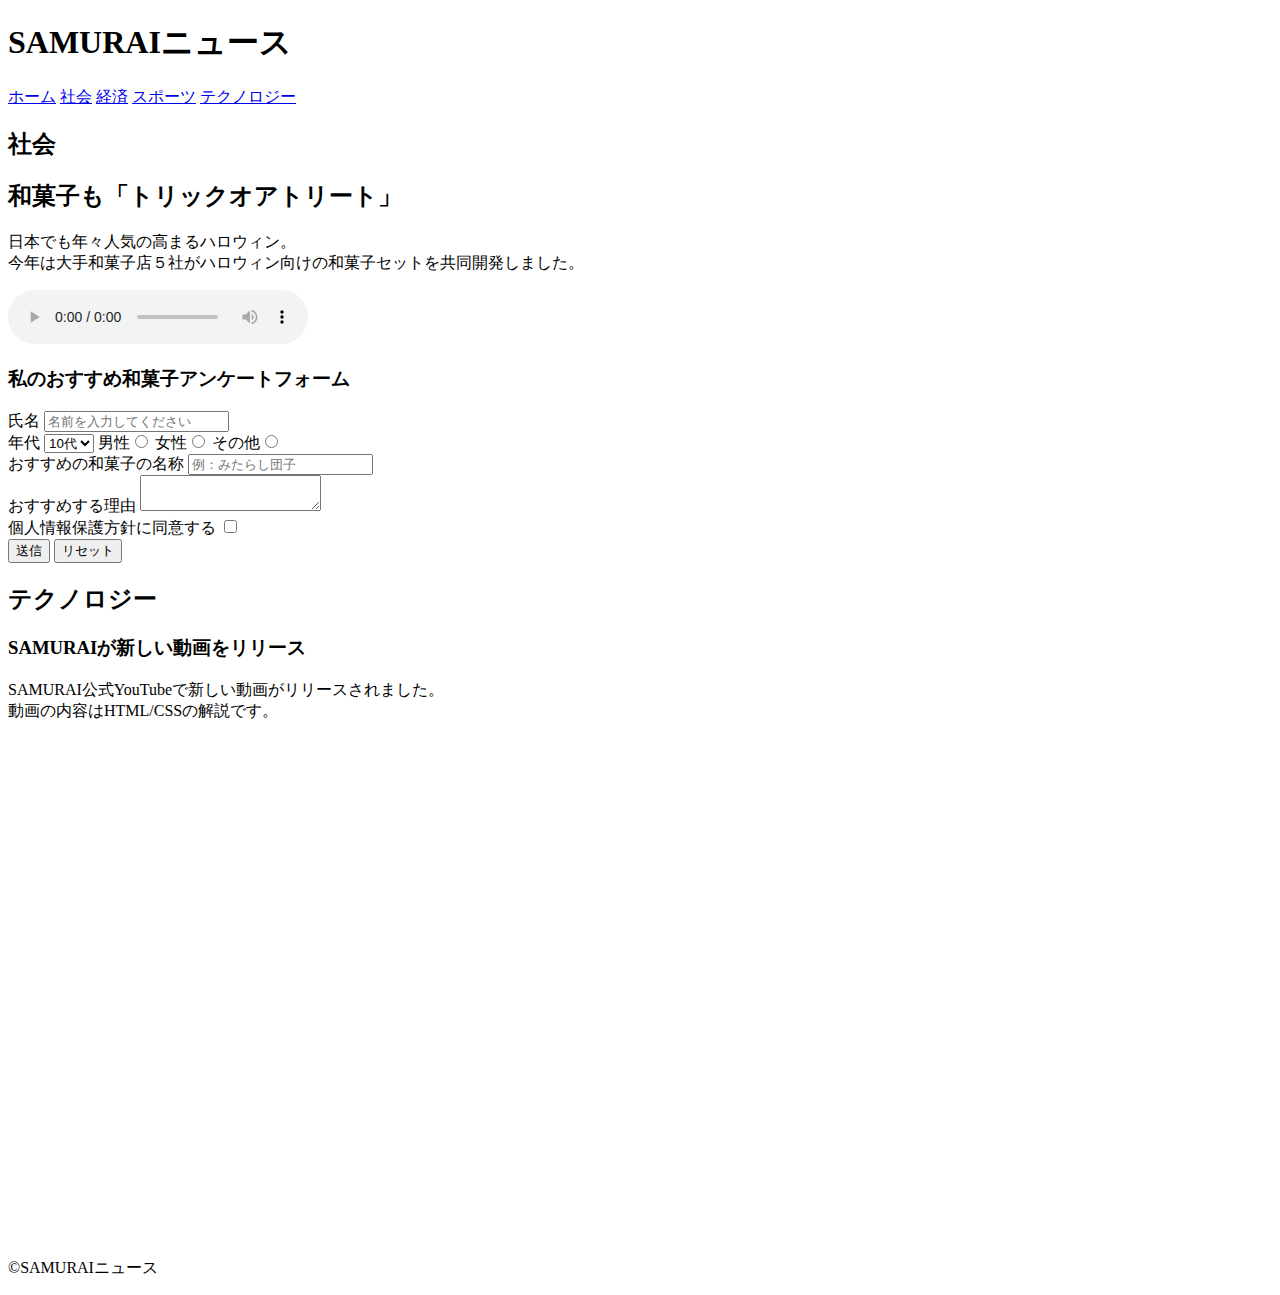
==== kadai_0008/kadai_0008.html @ 1587901c "Add files via upload" ====
<!DOCTYPE html>
<html>
<head>
  <title>8章課題</title>
  <meta name="description" content="このページは8章の課題です。">
  <meta charset="UTF-8">
</head>
<body>
  <header>
    <h1>SAMURAIニュース</h1>
    <nav>
             <a href="layout.html">ホーム</a>
              <a href="https://www.google.com">社会</a>
            <a href="https://www.google.com">経済</a>
              <a href="https://www.google.com">スポーツ</a>
        <a href="https://www.google.com">テクノロジー</a>
            </nav>       
  </header>
  <main>
    <article>
      <h2>社会</h2>
      <h2>和菓子も「トリックオアトリート」</h2>
      <p>日本でも年々人気の高まるハロウィン。<br>
      今年は大手和菓子店５社がハロウィン向けの和菓子セットを共同開発しました。
      <section>
        <audio src="ichi.mp3" controls></audio>
       </section>
      <section>
        <h3>私のおすすめ和菓子アンケートフォーム</h3>
        <form>
            <label>氏名</label> 
            <input type="text" placeholder="名前を入力してください">
    <br>
    <label >年代</label>
    <select> 
        <option>10代</option>
        <option>20代</option>
        <option>30代</option>
      </select>
      <label>男性</label><input type="radio" name="gender"> 
         <label>女性</label><input type="radio" name="gender"> 
         <label>その他</label><input type="radio" name="gender"> 
         <br> 
         <label >おすすめの和菓子の名称</label>
         <input type="text" placeholder="例：みたらし団子">
             <br> 
         <label>おすすめする理由</label>
         <textarea></textarea>
         <br>
         <label>個人情報保護方針に同意する</label> 
        <input type="checkbox"> 
         <br> 
         <input type="submit" value="送信"> 
         <input type="reset" value="リセット">
    
        </form>
      </section>
    </article>
    <article>
      <h2>テクノロジー</h2>
      <h3>SAMURAIが新しい動画をリリース</h3>
      <p>SAMURAI公式YouTubeで新しい動画がリリースされました。<br>
      動画の内容はHTML/CSSの解説です。
      <section>
        <iframe
             src="https://www.youtube.com/embed/2JLiGSUohEo?si=_K2gkGZmU6nMav-D" title="YouTube video player" frameborder="0" allow="accelerometer; autoplay; clipboard-write; encrypted-media; gyroscope; picture-in-picture; web-share" referrerpolicy="strict-origin-when-cross-origin" width="500" height="500">
            </iframe>
        
      </section>
    </article>
  </main>
  <footer>
    <p>&copy;SAMURAIニュース</p>
  </footer>
</body>
</html>
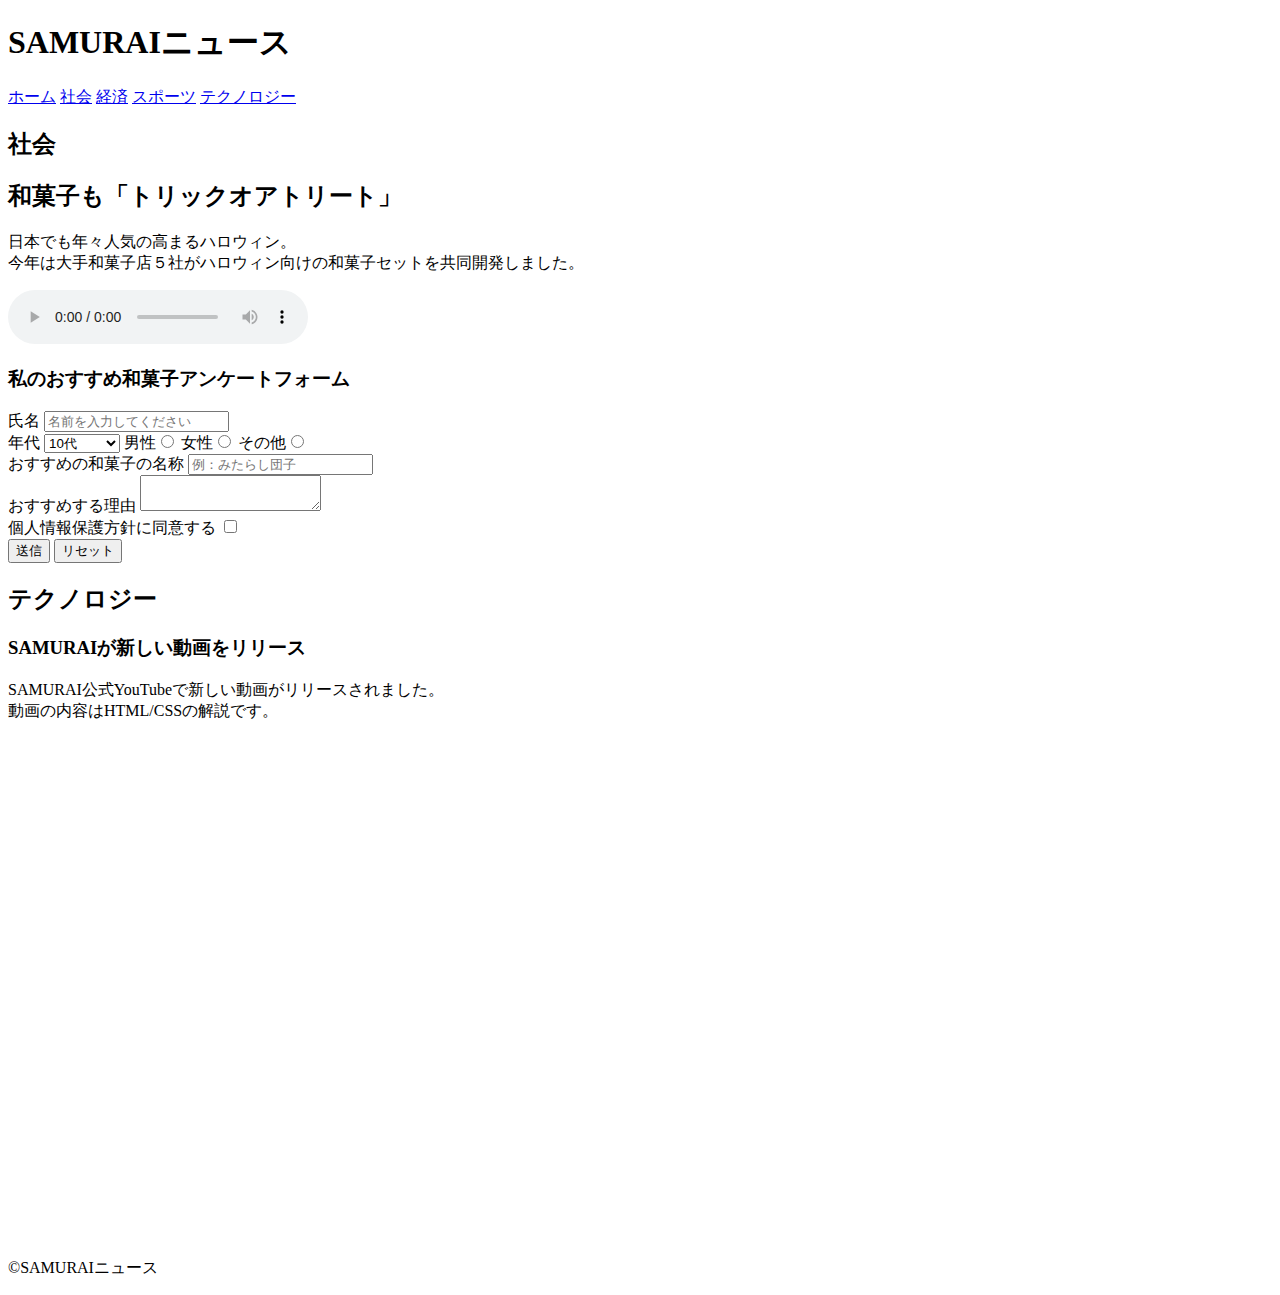
==== commit e073d8d4: "Add files via upload" ====
--- a/kadai_0008/kadai_0008.html
+++ b/kadai_0008/kadai_0008.html
@@ -9,7 +9,7 @@
   <header>
     <h1>SAMURAIニュース</h1>
     <nav>
-             <a href="layout.html">ホーム</a>
+             <a href="https://www.google.com">ホーム</a>
               <a href="https://www.google.com">社会</a>
             <a href="https://www.google.com">経済</a>
               <a href="https://www.google.com">スポーツ</a>
@@ -36,6 +36,7 @@
         <option>10代</option>
         <option>20代</option>
         <option>30代</option>
+        <option>40代以上</option>
       </select>
       <label>男性</label><input type="radio" name="gender"> 
          <label>女性</label><input type="radio" name="gender"> 
